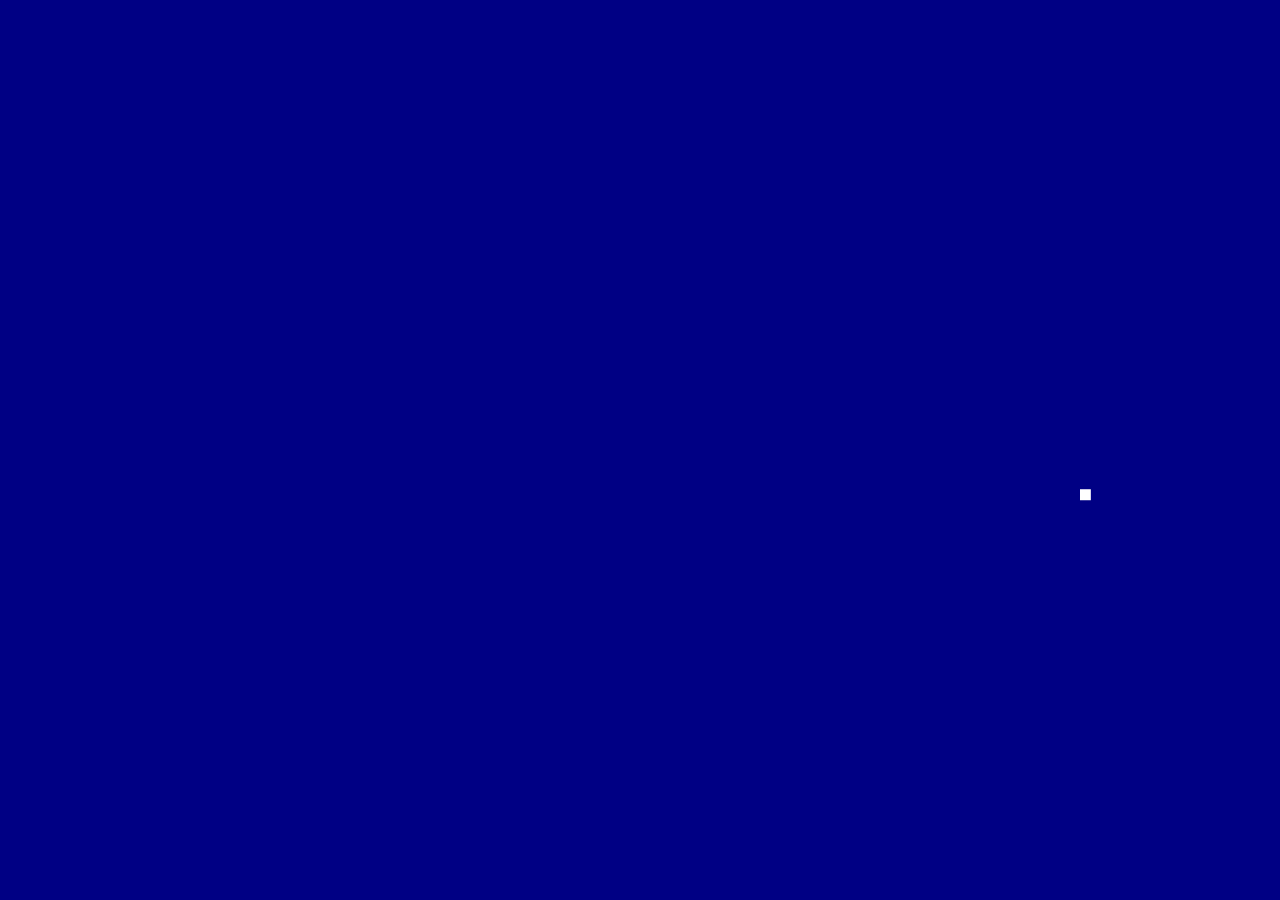
==== index.html @ ad4aabdd "Rephrased local budget as local spending" ====
<!doctype html>
<html>
<head>
    <title>The Austerity Game</title>
    <meta name="description" content="The Austerity Game" >

    <!-- <link rel="stylesheet" href="https://fonts.googleapis.com/css?family=Numans"> -->
    <link rel="stylesheet" href="css/bootstrap.css" >
    <link rel="stylesheet" href="css/style.css" >

    <script src="lib/jquery.js"></script>
</head>
<body>

    <!-- ====================== PAGE 1 ====================== -->
    <section class="page two-halves" id="page_1">
        <div id="setup">
            <div class="explanation">
                You, local leaders of the Conservative Party, just won the elections in Austerington.<br>
                You are given the honour and responsibility to implement austerity in Austerington
                through ruthless budget cuts.
            </div>
            <div class="politicians">
                <div class="how-many">
                    How many players are you?<br/>
                    <input type="radio" name="players_count" value="1">1</input>
                    <input type="radio" name="players_count" value="2">2</input>
                    <input type="radio" name="players_count" value="3">3</input>
                    <input type="radio" name="players_count" value="4">4</input>
                    <input type="radio" name="players_count" value="5">5</input>
                    <input type="radio" name="players_count" value="6">6</input>
                    <input type="radio" name="players_count" value="7">7</input>
                </div>
                <div class="politician template">
                    <img src="https://dummyimage.com/40x60/000000/fff.png&text=..." class="portrait">
                    <span class="title">Sir</span>
                    <input type="text" class="first-name" placeholder="Your First Name Here">
                    <b><span class="last-name">McTory</span></b><br>
                    In charge of <b><span class="department">Healthcare</span></b><br>
                    Owner of <span class="vested-interest">a private bus company</span>
                </div>
                <div class="which">
                    <div class="warning">
                        Please select the proper number of players.
                    </div>
                </div>
                <input type="button" class="btn proceed" disabled value="Start">
            </div>
        </div>
        <div id="rules">
            <h1>Game rules</h1>
            <ul>
                <li>Each player is a local <b>Tory councillor</b> in Austerington.</li>
                <li>They must argue and vote on <b>where to click next</b>.</li>
                <li><b>Only</b> when there is a <b>majority</b> in favour, a decision is taken.</li>
                <li>No majority (<b>including ties</b>) = no click.</li>
            </ul>
        </div>
    </section>

    <!-- ====================== PAGE 2 ====================== -->
    <section class="page" id="page_2">
        <div id="status">
            Local spending: <b>&#163;<span class="budget">...</span>K</b><br>
            State funding: <b>&#163;<span class="funding">...</span>K</b><br>
        </div>
        <div id="score">
                Days in power: <b><span class="duration">...</span></b><br>
                Consensus: <b><span class="consensus">...</span>%</b><br>
            </div>
        <div id="main">
            <div id="chart" class="chart_grid">
                <div class="chart_bar template">
                    <span class="up_arrow"></span>
                    <span class="down_arrow"></span>
                </div>
            </div>
            <div id="chart_x" class="chart_grid">
                <div class="chart_bar_icon template">
                    <span class="abbreviation">Xxx</span>
                </div>
            </div>
        </div>
        <div id="options">
            <div id="slot_1" class="slot"></div>
            <div id="slot_2" class="slot"></div>
            <div id="slot_3" class="slot"></div>
        </div>
        <div id="breaking">
            <div id="clock"></div>
            <div id="news">
                <div id="breaking_news_prefix">BREAKING NEWS</div>
                <div id="breaking_news_text">
                    <p class="scroll">Lorem ipsum dolor sit amet, consectetur adipiscing elit, sed do eiusmod tempor incididunt ut labore et dolore magna aliqua.</p>
                </div>
            </div>
        </div>
        <div id="side">
            <div class="tweet">
                <span class="datetime">12:00pm</span>
                <span class="username">@AusteringtonNews</span>
                <p class="content">+++ <b>#Austerington</b> has elected its pro-austerity establishment-friendly councillors. +++</p>
            </div>
        </div>
    </section>

    <!-- ====================== PAGE 3 ====================== -->
    <section class="page two-halves" id="page_3">
        <div id="main" class="outcome">
            <h1>You lasted <span class="duration">100</span> days</h1>
            <div class="removed-from-above">
                <img src="https://dummyimage.com/500x200/000000/fff.png&text=LOSERS">
                The Tory Prime Minister is very unsatisfied with your performance:
                you did not cut your local spending quick enough!<br>
                The fundings from the central government are falling faster
                than you seem prepared to cut public services.<br>
                A special commissioner is sent to take charge. You are out of office.
            </div>
            <div class="removed-from-below">
                <img src="https://dummyimage.com/500x200/000000/fff.png&text=REVOLUTION">
                The population is fed up with your austerity policies!<br>
                Popular protests have become massive. You cannot carry on like this.<br>
                You are kicked out of office by an angry mob. Good riddance!
            </div>
            <input type="button" class="proceed" value="Restart">
        </div>
        <div id="side">
            <div class="removed-from-above">
                <div class="politician">
                    <h2>You all suck!</h2>
                    Your administration was such a disappointment for the Conservative Prime Minister!<br>
                    You are not supposed to hinder the sacred implementation of austerity for the sake of popularity.<br>
                    All your political careers end in Austerington, for good.
                </div>
                You should try again and check that the state funding never goes below your local spending.
            </div>
            <div class="best politician removed-from-below">
                <h2><span class="first-name">Mauro</span> survived!</h2>
                <img src="https://dummyimage.com/40x60/000000/fff.png&text=..." class="portrait">
                The <b>best politician</b> in this local administration was
                <b><span class="title">Sir</span> <span class="first-name">Mauro</span>
                <span class="last-name">McTory</span></b>,
                in charge of <b><span class="department">Healthcare</span></b>.<br>
                By owning a <span class="vested-interest">a private bus company</span>,
                <span class="first-name">Mauro</span> made <b>&#163;<span class="lucre">100</span> million</b>
                thanks to spending cuts in <b><span class="vested-interest-department">Transport</span></b>.<br>
                Since <span class="first-name">Mauro</span> has proved clever
                and is still relatively popular (<b><span class="popularity">60</span></b>% appreciation),
                the PM has promised this politician a career as a Tory MP.
            </div>
            <div class="worst politician removed-from-below">
                <h2><span class="first-name">Mauro</span> sucked!</h2>
                <img src="https://dummyimage.com/40x60/000000/fff.png&text=..." class="portrait">
                The worst politician in this local administration was
                <b><span class="title">Sir</span> <span class="first-name">Mauro</span>
                <span class="last-name">McTory</span></b>.<br>
                By being in charge of <b><span class="department">Healthcare</span></b>
                whose budget was so severly cut,
                <span class="first-name">Mauro</span> managed to become very unpopular
                (<b><span class="popularity">60</span></b>% appreciation).<br>
                The political career of this despised individual ends in Austerington, for good.
            </div>
        </section>

    <script src="database.js"></script>

    <!-- ====================== SOUND ====================== -->
    <audio id="news-theme">
      <source src="audio/news-theme-shorter.mp3" type="audio/mpeg">
        <!-- played on load -->
        Your browser does not support the audio element.
    </audio>
    <audio id="alarm">
      <source src="audio/alarm.mp3" type="audio/mpeg">
      <!-- played when the barcharts go down -->
      Your browser does not support the audio element.
    </audio>
    <audio id="pop-01">
      <source src="audio/pop-01.mp3" type="audio/mpeg">
      <!-- played on tweets -->
      Your browser does not support the audio element.
    </audio>
    <audio id="pop-02">
      <source src="audio/pop-02.mp3" type="audio/mpeg">
      Your browser does not support the audio element.
    </audio>
    <audio id="pop-03">
      <source src="audio/pop-03.mp3" type="audio/mpeg">
      Your browser does not support the audio element.
    </audio>
    <audio id="pop-04">
      <source src="audio/pop-04.mp3" type="audio/mpeg">
      Your browser does not support the audio element.
    </audio>
    <audio id="pop-05">
      <source src="audio/pop-05.mp3" type="audio/mpeg">
      Your browser does not support the audio element.
    </audio>
    <audio id="pop-06">
      <source src="audio/pop-06.mp3" type="audio/mpeg">
      Your browser does not support the audio element.
    </audio>
    <audio id="you-lose">
      <source src="audio/you-lose.mp3" type="audio/mpeg">
      <!-- played on the game over screen -->
      Your browser does not support the audio element.
    </audio>


    <!-- ====================== JS ====================== -->
    <script src="sound.js"></script>
    <script src="index.js"></script>
    <script src="tweets.js"></script>
    <script src="game.js"></script>
    <script src="breaking.js"></script>
    <script src="initial-page.js"></script>
    <script src="final-page.js"></script>
    <script src="lib/bootstrap-386.js"></script>
    <script src="boot.js"></script><!-- Must be put last -->
</body>
</html>
---- css/style.css ----
:root {
    --blue1: lightblue;
    --blue2: cornflowerblue;
    --blue3: rgba(0, 0, 255, 0.3);
    --grey: grey;
    --darkgrey: darkgrey;
}

* {
    box-sizing: border-box;
}

html, body {
    margin: 0;
    padding: 0;
    /*background-color: white;*/
    width: 100%;
    height: 100%;
}

html, body, input[type=text], input[type=button], button.yes, button.no {
    /*font-size: 24px;*/
    /*font-family: 'Numans', sans-serif;*/
}

.panel
{
  display: block;
  padding: 10px 15px;
  margin: 10px 5px;
  margin-left: -5px;
  border: 2px solid black;
  -webkit-box-shadow: 0 0 0 5px #eee, 11px 13px 0 4px black;
  -moz-box-shadow: 0 0 0 5px #eee, 11px 13px 0 4px black;
  box-shadow: 0 0 0 5px #eee, 11px 13px 0 4px black;
  background: #eee;
  color: #999;
}

.panel b, .panel strong
{
  color: black;
}


.page {
    width: 100%;
    height: 100%;
    display: none;
    grid-template-rows: 100px 1fr 1fr 1fr 1fr 100px;
    grid-template-columns: 1fr 1fr 0.5fr;
    grid-template-areas: "status score side"
                         "main main side"
                         "main main side"
                         "main main side"
                         "bar bar side"
                         "breaking breaking side";
}

.page.active {
    display: grid;
}

/*** STATUS, SCORE ***/

#status, #score {
    padding: 10px;
    font-size: larger;
    text-align: center;
}

/*** GRID ***/

.page.two-halves {
    grid-template-rows: 1fr;
    grid-template-columns: 1fr 1fr;
    grid-template-areas: "main side";
}

#setup {
    grid-area: main;
    margin: 25px;
}

#rules {
    grid-area: side;
    overflow-y: auto;
    overflow-x: hidden;
    padding: 25px;
    padding-left: 0;
}

/*** CONTENT ***/

.explanation {
    padding-bottom: 15px;
    font-weight: bold;
}

.how-many
{
  margin-bottom: 20px;
  color: black;
}
.politicians {
    /*border: 1px solid blue;*/
}

.politician {
  border: 2px solid;
  margin-bottom: -2px;
  padding: 5px;
  min-height: 70px;
}
.politician:last-child
{
  margin-bottom: 0;
}

.politician.template {
    display: none;
}

img.portrait {
  float: left;
  height: 60px;
}

input.first-name
{
  width: 33%;
}

.which
{
  max-height: 400px;
  overflow-y: scroll;
}


/*** MAIN ***/

#main {
    grid-area: main;
    margin: 25px;
    overflow: hidden;
}

.chart_grid {
    width: 100%;
}

#chart {
    display: flex;
    flex-direction: row;
    float: left;
    height: 85%;
    align-items: flex-end;
}

.chart_bar {
    height: 100%;
    margin-left: 10px;
    margin-right: 10px;
    flex-grow: 1;
    transition: height 0.5s ease;
    height: 0%;
}

.chart_bar:nth-child(4n+1) {
    background-color: red;
}

.chart_bar:nth-child(4n+2) {
    background-color: green;
}

.chart_bar:nth-child(4n+3) {
    background-color: blue;
}

.chart_bar:nth-child(4n+4) {
    background-color: orange;
}

#chart_x {
    background-color: var(--darkgrey);
    height: 15%;
    float: left;
    font-size: 2rem;
    display: flex;
    flex-direction: row;
}

.chart_bar_icon {
    flex-grow: 1;
    position: relative;
    color: white;
}

.chart_bar_icon span {
    display: block;
    position: absolute;
    top: 50%;
    left: 50%;
    transform: translate(-50%, -50%);
}

/*** SIDE ***/

#side {
    grid-area: side;
    overflow-y: hidden;
    overflow-x: hidden;
    padding: 25px;
    padding-left: 0;
}

#side .tweet {
    width: 100%;
    background-color: var(--blue1);
    min-height: 50px;
    margin-bottom: 15px;
    padding: 10px;
    color: white;
    animation: newtweet 3s;
}

#side .tweet:last-child {
    margin-bottom: 0;
}

#side .tweet span {
    display: inline;
}

#side .tweet .username {
    color: black;
    text-decoration: underline;
}

#side .tweet .datetime {
    color: var(--grey);
}

/*** BAR ***/

button, input[type=button]
{
  cursor: pointer;
  /*border-radius: 20px;*/
}

.proceed
{
  width: 100% !important;
  margin: 20px 0 10px;
}

button.yes:hover {
    background-color: green;
}

button.no:hover {
    background-color: red;
}

#options {
    grid-area: bar;
    display: flex;
    flex-direction: column;
}

#options .slot {
    height: 120px;
    overflow-y: hidden;
}

#options .option {
    position: relative;
    height: inherit;
    flex-grow: 1;
    margin: 5px 25px;
    display: grid;
    grid-template-areas: "text button1 button2";
    grid-template-columns: 60% 20% 20%;
    color: black;
}

#options .option span {
    display: block;
    position: absolute;
    top: 50%;
    left: 50%;
    transform: translate(-50%, -50%);
    font-weight: bold;
    font-size: 2rem;
    color: white;
    text-shadow: 0 0 1px black;
}

#options .option_text {
    grid-area: text;
    padding: 25px;
}

#options .option:nth-child(1) {
    background-color: var(--blue1);
}

#options .option:nth-child(2) {
    background-color: var(--blue2);
}

#options .option:nth-child(3) {
    background-color: var(--blue3);
}

#options button {
    margin: 10px;
}

/*** BREAKING ***/

#breaking {
    grid-area: breaking;
    position: relative;
    padding: 25px;
}

#breaking #news {
    color: white;
    background-color: red;
    text-transform: uppercase;
    padding: 17px;
    padding-left: 140px;
    height: inherit;
    overflow: hidden;
    display: grid;
    grid-template-areas: "prefix text";
}

#breaking #news div {
    float: left;
    overflow: hidden;
}

#breaking #news div.scroll {
    padding-left: 15px;
}

#breaking_news_prefix {
    font-weight: bold;
    grid-area: prefix;
}

#breaking #breaking_news_text {
    margin-left: 20px;
    white-space: nowrap;
    grid-area: text;
}

#breaking #breaking_news_text p {
    margin: 0;
}

#breaking #clock {
    background-color: white;
    color: black;
    border: 5px solid red;
    width: 140px;
    overflow-x: hidden;
    height: inherit;
    position: absolute;
    text-align: center;
    padding: 12px;
}

/*** ANIMATIONS ***/

.scroll {
    animation: scroll-text 30s linear infinite;
    position: relative;
    display: inline-block;
}

@keyframes scroll-text {
    0% {transform: translateX(85%);}
    100% {transform: translateX(-120%);}
}

.blink {
    animation: blink 1s linear infinite;
}

@keyframes blink {
    50% { opacity: 0; }
}

.fadein {
    animation: fadein 3s;
}

@keyframes fadein {
    0% { opacity: 0; }
    100% { opacity: 1; }
}


@keyframes newtweet {
    0% {
        min-height: 0px;
        margin-bottom: 0px;
        padding: 0px 10px 0px 10px;
        height: 0px;
        opacity: 0;
    }
    20% {
        opacity: 0;
    }
    100% {
        min-height: 50px;
        margin-bottom: 15px;
        padding: 10px 10px 10px 10px;
        height: initial;
        opacity: 1;
    }
}

/* FINAL PAGE */

.outcome img {
    display: block;
    margin-left: auto;
    margin-right: auto;
}

.removed-from-above, .removed-from-below {
    display: none;
}
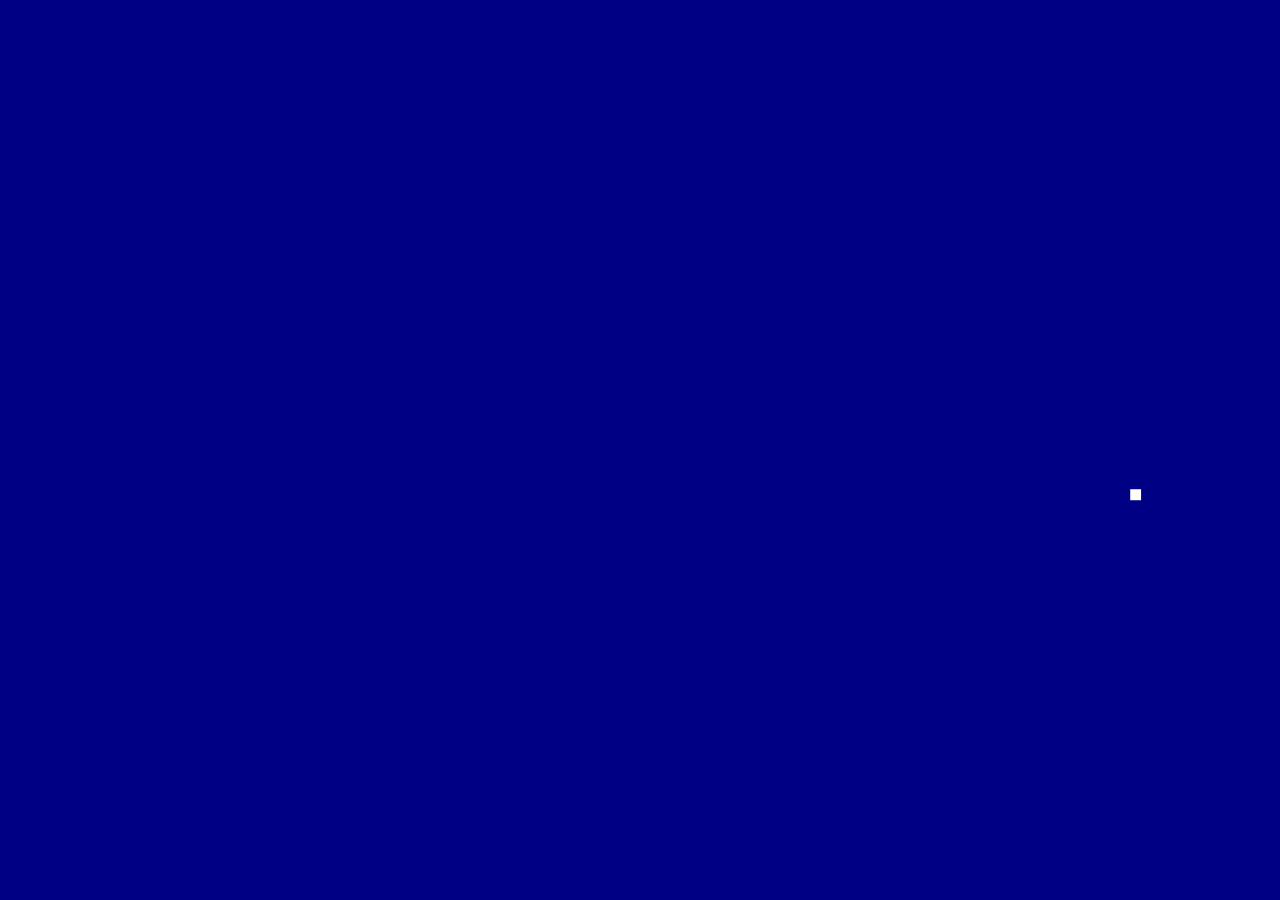
==== commit 702ab939: "Merge branch 'master' of https://github.com/TheAusterityGame/the-austerity-game" ====
--- a/index.html
+++ b/index.html
@@ -20,7 +20,7 @@
                 You are given the honour and responsibility to implement austerity in Austerington
                 through ruthless budget cuts.
             </div>
-            <div class="politicians">
+            <div class="politicians panel">
                 <div class="how-many">
                     How many players are you?<br/>
                     <input type="radio" name="players_count" value="1">1</input>
@@ -34,13 +34,13 @@
                 <div class="politician template">
                     <img src="https://dummyimage.com/40x60/000000/fff.png&text=..." class="portrait">
                     <span class="title">Sir</span>
-                    <input type="text" class="first-name" placeholder="Your First Name Here">
+                    <input type="text" class="first-name" placeholder="Your name" autofocus>
                     <b><span class="last-name">McTory</span></b><br>
                     In charge of <b><span class="department">Healthcare</span></b><br>
                     Owner of <span class="vested-interest">a private bus company</span>
                 </div>
                 <div class="which">
-                    <div class="warning">
+                    <div class="warning alert alert-error">
                         Please select the proper number of players.
                     </div>
                 </div>
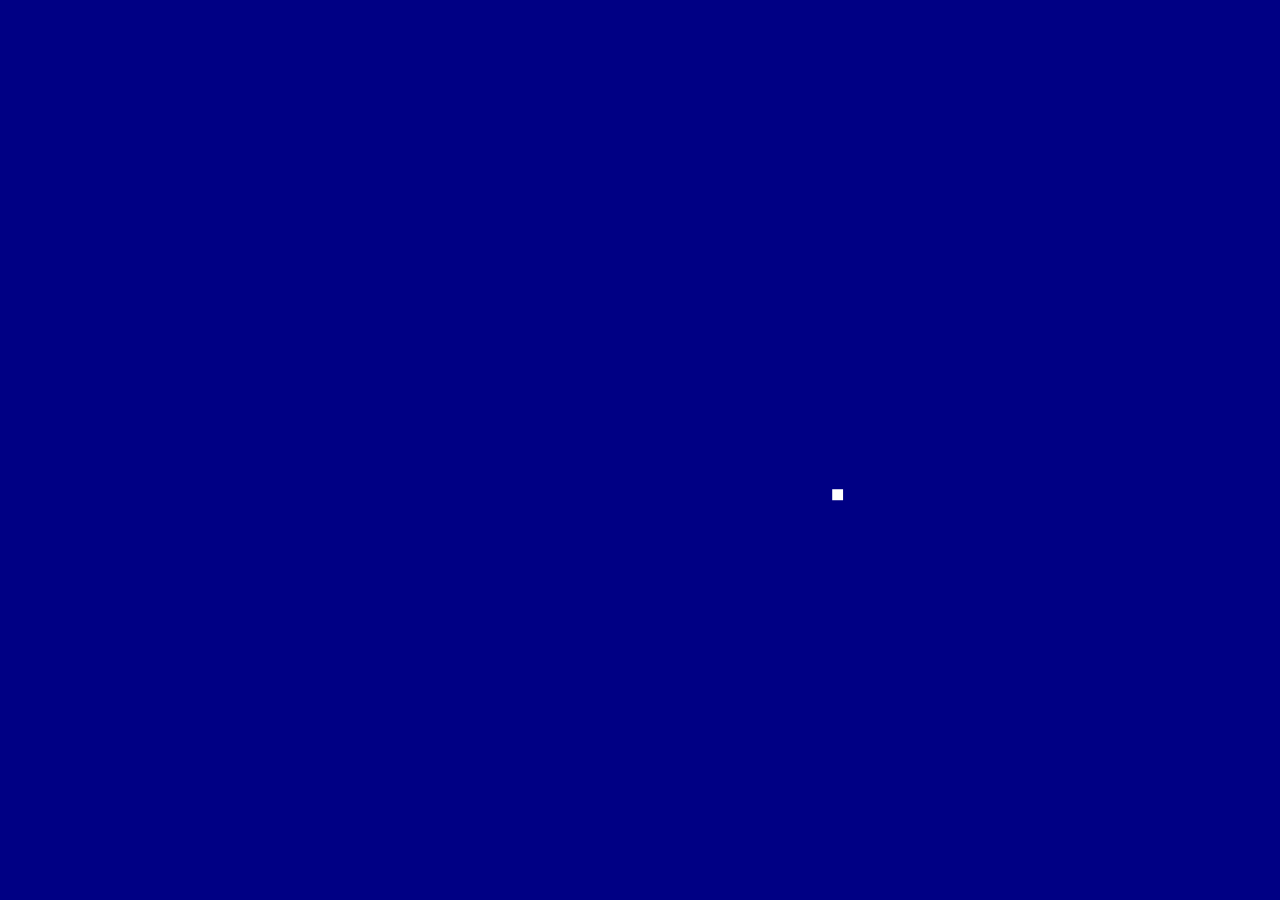
==== commit f8bd1eea: "Force multiplayer" ====
--- a/index.html
+++ b/index.html
@@ -23,7 +23,7 @@
             <div class="politicians panel">
                 <div class="how-many">
                     How many players are you?<br/>
-                    <input type="radio" name="players_count" value="1">1</input>
+                    <!-- <input type="radio" name="players_count" value="1">1</input> -->
                     <input type="radio" name="players_count" value="2">2</input>
                     <input type="radio" name="players_count" value="3">3</input>
                     <input type="radio" name="players_count" value="4">4</input>
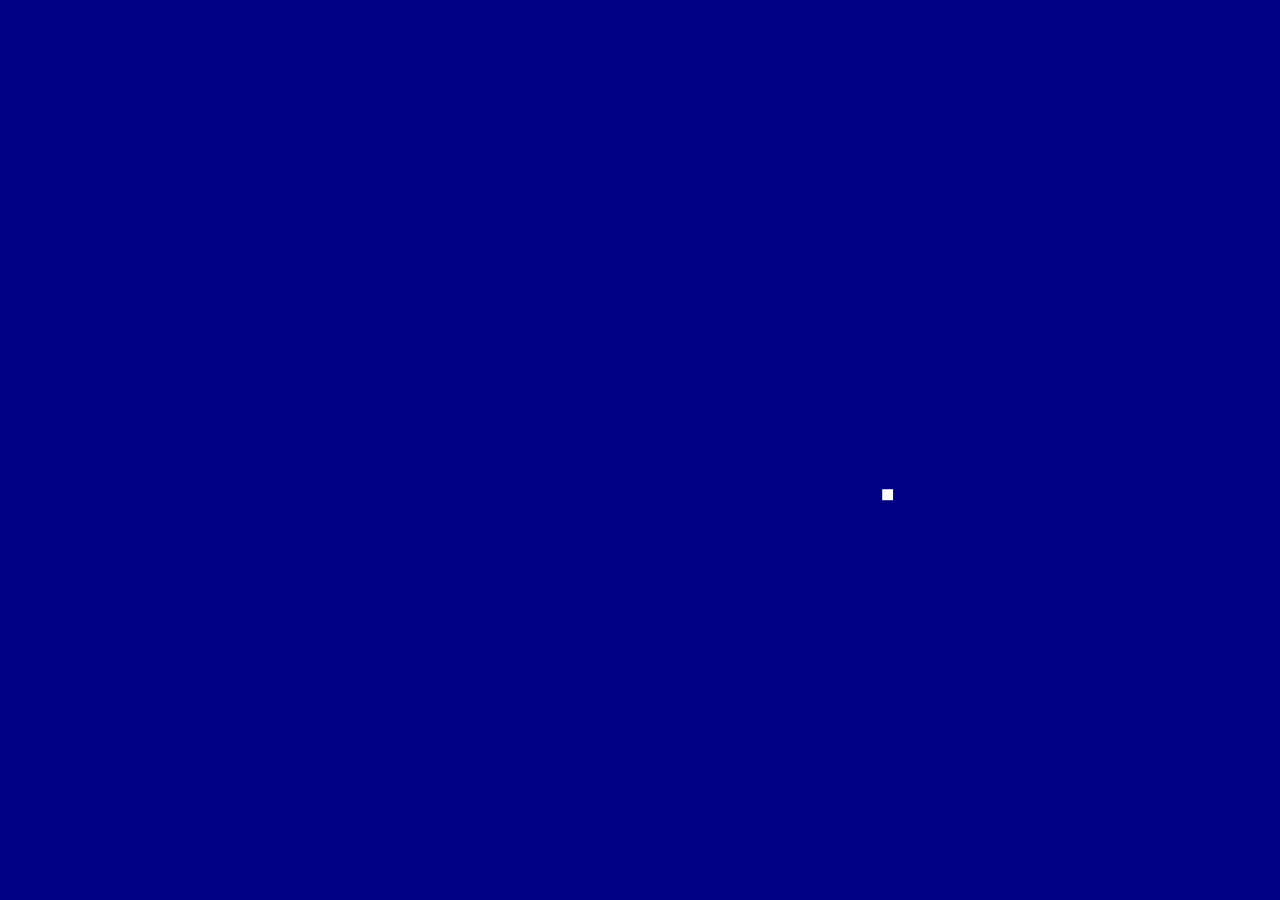
==== commit 806024c4: "bigger state" ====
--- a/index.html
+++ b/index.html
@@ -16,14 +16,14 @@
     <section class="page two-halves" id="page_1">
         <div id="setup">
             <div class="explanation">
-                You, local leaders of the Conservative Party, just won the elections in Austerington.<br>
-                You are given the honour and responsibility to implement austerity in Austerington
+                You, local leaders of the Conservative Party, just won the elections in Austerityville.<br>
+                You are given the honour and responsibility to implement austerity in Austerityville
                 through ruthless budget cuts.
             </div>
             <div class="politicians panel">
                 <div class="how-many">
                     How many players are you?<br/>
-                    <!-- <input type="radio" name="players_count" value="1">1</input> -->
+                    <input type="radio" name="players_count" value="1">1</input>
                     <input type="radio" name="players_count" value="2">2</input>
                     <input type="radio" name="players_count" value="3">3</input>
                     <input type="radio" name="players_count" value="4">4</input>
@@ -44,13 +44,13 @@
                         Please select the proper number of players.
                     </div>
                 </div>
-                <input type="button" class="btn proceed" disabled value="Start">
+                <input type="button" class="btn btn-block proceed" disabled value="Start">
             </div>
         </div>
         <div id="rules">
             <h1>Game rules</h1>
             <ul>
-                <li>Each player is a local <b>Tory councillor</b> in Austerington.</li>
+                <li>Each player is a local <b>Tory councillor</b> in Austerityville.</li>
                 <li>They must argue and vote on <b>where to click next</b>.</li>
                 <li><b>Only</b> when there is a <b>majority</b> in favour, a decision is taken.</li>
                 <li>No majority (<b>including ties</b>) = no click.</li>
@@ -61,7 +61,7 @@
     <!-- ====================== PAGE 2 ====================== -->
     <section class="page" id="page_2">
         <div id="status">
-            Local spending: <b>&#163;<span class="budget">...</span>K</b><br>
+            Local budget: <b>&#163;<span class="budget">...</span>K</b><br>
             State funding: <b>&#163;<span class="funding">...</span>K</b><br>
         </div>
         <div id="score">
@@ -98,8 +98,8 @@
         <div id="side">
             <div class="tweet">
                 <span class="datetime">12:00pm</span>
-                <span class="username">@AusteringtonNews</span>
-                <p class="content">+++ <b>#Austerington</b> has elected its pro-austerity establishment-friendly councillors. +++</p>
+                <span class="username">@AusterityvilleNews</span>
+                <p class="content">+++ <b>#Austerityville</b> has a new administration. +++</p>
             </div>
         </div>
     </section>
@@ -111,7 +111,7 @@
             <div class="removed-from-above">
                 <img src="https://dummyimage.com/500x200/000000/fff.png&text=LOSERS">
                 The Tory Prime Minister is very unsatisfied with your performance:
-                you did not cut your local spending quick enough!<br>
+                you did not cut your local budget quick enough!<br>
                 The fundings from the central government are falling faster
                 than you seem prepared to cut public services.<br>
                 A special commissioner is sent to take charge. You are out of office.
@@ -129,10 +129,10 @@
                 <div class="politician">
                     <h2>You all suck!</h2>
                     Your administration was such a disappointment for the Conservative Prime Minister!<br>
-                    You are not supposed to hinder the sacred implementation of austerity for the sake of popularity.<br>
-                    All your political careers end in Austerington, for good.
-                </div>
-                You should try again and check that the state funding never goes below your local spending.
+                    You are not supposed to hinder the sacred implementation austerity for the sake of popularity.<br>
+                    All your political careers end in Austerityville, for good.
+                </div>
+                You should try again and check that the state funding never goes below your local budget.
             </div>
             <div class="best politician removed-from-below">
                 <h2><span class="first-name">Mauro</span> survived!</h2>
@@ -143,7 +143,7 @@
                 in charge of <b><span class="department">Healthcare</span></b>.<br>
                 By owning a <span class="vested-interest">a private bus company</span>,
                 <span class="first-name">Mauro</span> made <b>&#163;<span class="lucre">100</span> million</b>
-                thanks to spending cuts in <b><span class="vested-interest-department">Transport</span></b>.<br>
+                thanks to budget cuts in <b><span class="vested-interest-department">Transport</span></b>.<br>
                 Since <span class="first-name">Mauro</span> has proved clever
                 and is still relatively popular (<b><span class="popularity">60</span></b>% appreciation),
                 the PM has promised this politician a career as a Tory MP.
@@ -154,11 +154,10 @@
                 The worst politician in this local administration was
                 <b><span class="title">Sir</span> <span class="first-name">Mauro</span>
                 <span class="last-name">McTory</span></b>.<br>
-                By being in charge of <b><span class="department">Healthcare</span></b>
-                whose budget was so severly cut,
+                By being in charge of <b><span class="department">Healthcare</span></b> whose budget was so severly cut,
                 <span class="first-name">Mauro</span> managed to become very unpopular
                 (<b><span class="popularity">60</span></b>% appreciation).<br>
-                The political career of this despised individual ends in Austerington, for good.
+                The political career of this despised individual ends in Austerityville, for good.
             </div>
         </section>
 
--- a/css/style.css
+++ b/css/style.css
@@ -64,9 +64,11 @@
 /*** STATUS, SCORE ***/
 
 #status, #score {
-    padding: 10px;
-    font-size: larger;
-    text-align: center;
+  padding: 20px 30px;
+  font-size: 30px;
+  text-align: center;
+  line-height: 1.1;
+  color: white;
 }
 
 /*** GRID ***/
@@ -318,6 +320,8 @@
 
 #options button {
     margin: 10px;
+    margin-bottom: 20px;
+    margin-right: 15px;
 }
 
 /*** BREAKING ***/
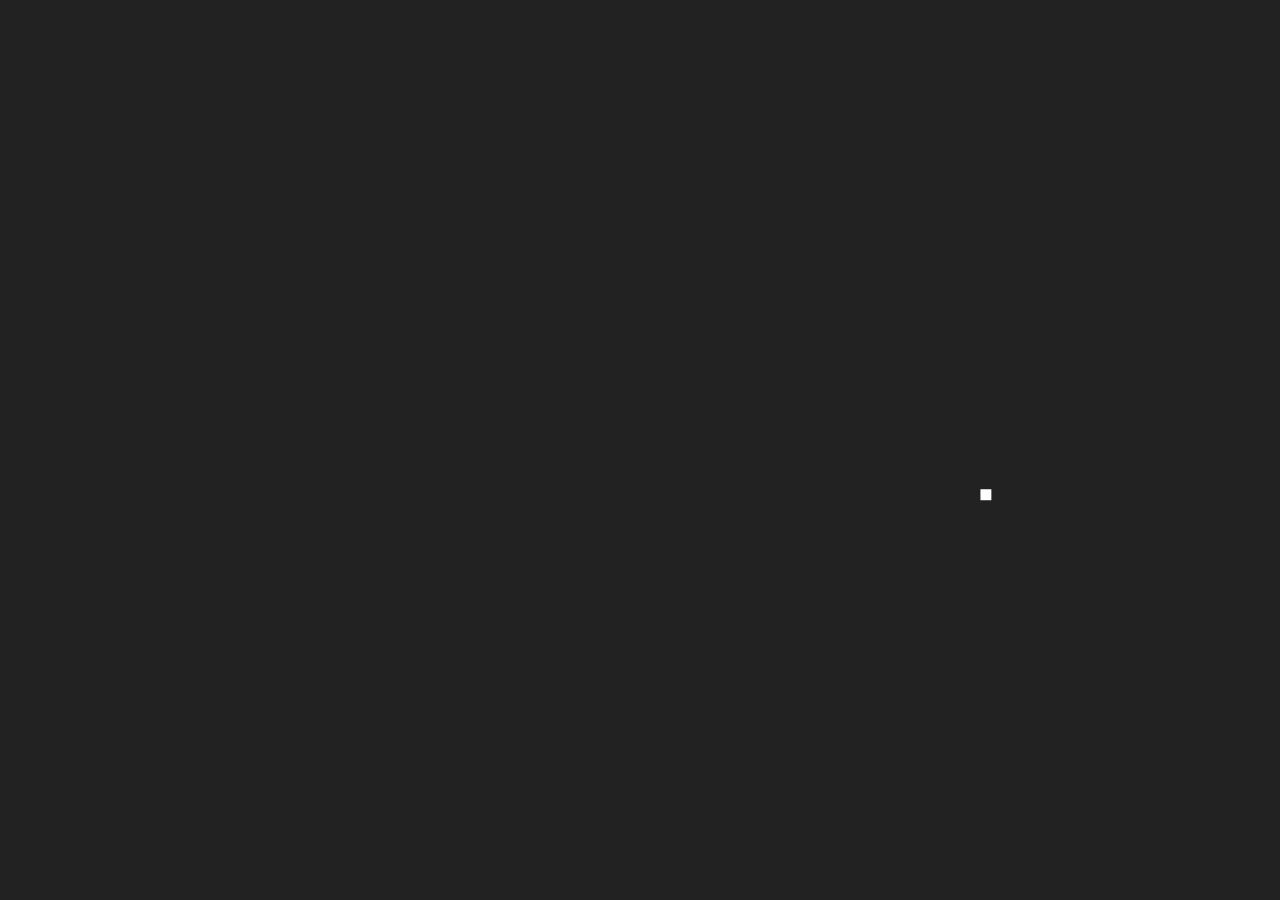
==== commit 5fe8886d: "Merge branch 'master' of https://github.com/TheAusterityGame/the-austerity-game" ====
--- a/index.html
+++ b/index.html
@@ -16,8 +16,8 @@
     <section class="page two-halves" id="page_1">
         <div id="setup">
             <div class="explanation">
-                You, local leaders of the Conservative Party, just won the elections in Austerityville.<br>
-                You are given the honour and responsibility to implement austerity in Austerityville
+                You, local leaders of the Conservative Party, just won the elections in Austerington.<br>
+                You are given the honour and responsibility to implement austerity in Austerington
                 through ruthless budget cuts.
             </div>
             <div class="politicians panel">
@@ -50,7 +50,7 @@
         <div id="rules">
             <h1>Game rules</h1>
             <ul>
-                <li>Each player is a local <b>Tory councillor</b> in Austerityville.</li>
+                <li>Each player is a local <b>Tory councillor</b> in Austerington.</li>
                 <li>They must argue and vote on <b>where to click next</b>.</li>
                 <li><b>Only</b> when there is a <b>majority</b> in favour, a decision is taken.</li>
                 <li>No majority (<b>including ties</b>) = no click.</li>
@@ -61,7 +61,7 @@
     <!-- ====================== PAGE 2 ====================== -->
     <section class="page" id="page_2">
         <div id="status">
-            Local budget: <b>&#163;<span class="budget">...</span>K</b><br>
+            Local spending: <b>&#163;<span class="budget">...</span>K</b><br>
             State funding: <b>&#163;<span class="funding">...</span>K</b><br>
         </div>
         <div id="score">
@@ -98,8 +98,8 @@
         <div id="side">
             <div class="tweet">
                 <span class="datetime">12:00pm</span>
-                <span class="username">@AusterityvilleNews</span>
-                <p class="content">+++ <b>#Austerityville</b> has a new administration. +++</p>
+                <span class="username">@AusteringtonNews</span>
+                <p class="content">+++ <b>#Austerington</b> has elected its pro-austerity establishment-friendly councillors. +++</p>
             </div>
         </div>
     </section>
@@ -111,7 +111,7 @@
             <div class="removed-from-above">
                 <img src="https://dummyimage.com/500x200/000000/fff.png&text=LOSERS">
                 The Tory Prime Minister is very unsatisfied with your performance:
-                you did not cut your local budget quick enough!<br>
+                you did not cut your local spending quick enough!<br>
                 The fundings from the central government are falling faster
                 than you seem prepared to cut public services.<br>
                 A special commissioner is sent to take charge. You are out of office.
@@ -129,10 +129,10 @@
                 <div class="politician">
                     <h2>You all suck!</h2>
                     Your administration was such a disappointment for the Conservative Prime Minister!<br>
-                    You are not supposed to hinder the sacred implementation austerity for the sake of popularity.<br>
-                    All your political careers end in Austerityville, for good.
-                </div>
-                You should try again and check that the state funding never goes below your local budget.
+                    You are not supposed to hinder the sacred implementation of austerity for the sake of popularity.<br>
+                    All your political careers end in Austerington, for good.
+                </div>
+                You should try again and check that the state funding never goes below your local spending.
             </div>
             <div class="best politician removed-from-below">
                 <h2><span class="first-name">Mauro</span> survived!</h2>
@@ -143,7 +143,7 @@
                 in charge of <b><span class="department">Healthcare</span></b>.<br>
                 By owning a <span class="vested-interest">a private bus company</span>,
                 <span class="first-name">Mauro</span> made <b>&#163;<span class="lucre">100</span> million</b>
-                thanks to budget cuts in <b><span class="vested-interest-department">Transport</span></b>.<br>
+                thanks to spending cuts in <b><span class="vested-interest-department">Transport</span></b>.<br>
                 Since <span class="first-name">Mauro</span> has proved clever
                 and is still relatively popular (<b><span class="popularity">60</span></b>% appreciation),
                 the PM has promised this politician a career as a Tory MP.
@@ -154,10 +154,11 @@
                 The worst politician in this local administration was
                 <b><span class="title">Sir</span> <span class="first-name">Mauro</span>
                 <span class="last-name">McTory</span></b>.<br>
-                By being in charge of <b><span class="department">Healthcare</span></b> whose budget was so severly cut,
+                By being in charge of <b><span class="department">Healthcare</span></b>
+                whose budget was so severly cut,
                 <span class="first-name">Mauro</span> managed to become very unpopular
                 (<b><span class="popularity">60</span></b>% appreciation).<br>
-                The political career of this despised individual ends in Austerityville, for good.
+                The political career of this despised individual ends in Austerington, for good.
             </div>
         </section>
 
--- a/css/style.css
+++ b/css/style.css
@@ -16,11 +16,7 @@
     /*background-color: white;*/
     width: 100%;
     height: 100%;
-}
-
-html, body, input[type=text], input[type=button], button.yes, button.no {
-    /*font-size: 24px;*/
-    /*font-family: 'Numans', sans-serif;*/
+    background: #222;
 }
 
 .panel
@@ -167,10 +163,11 @@
     flex-grow: 1;
     transition: height 0.5s ease;
     height: 0%;
-}
-
-.chart_bar:nth-child(4n+1) {
-    background-color: red;
+    background-color: white;
+}
+
+/*.chart_bar:nth-child(4n+1) {
+    background-color: #902525;
 }
 
 .chart_bar:nth-child(4n+2) {
@@ -183,7 +180,7 @@
 
 .chart_bar:nth-child(4n+4) {
     background-color: orange;
-}
+}*/
 
 #chart_x {
     background-color: var(--darkgrey);
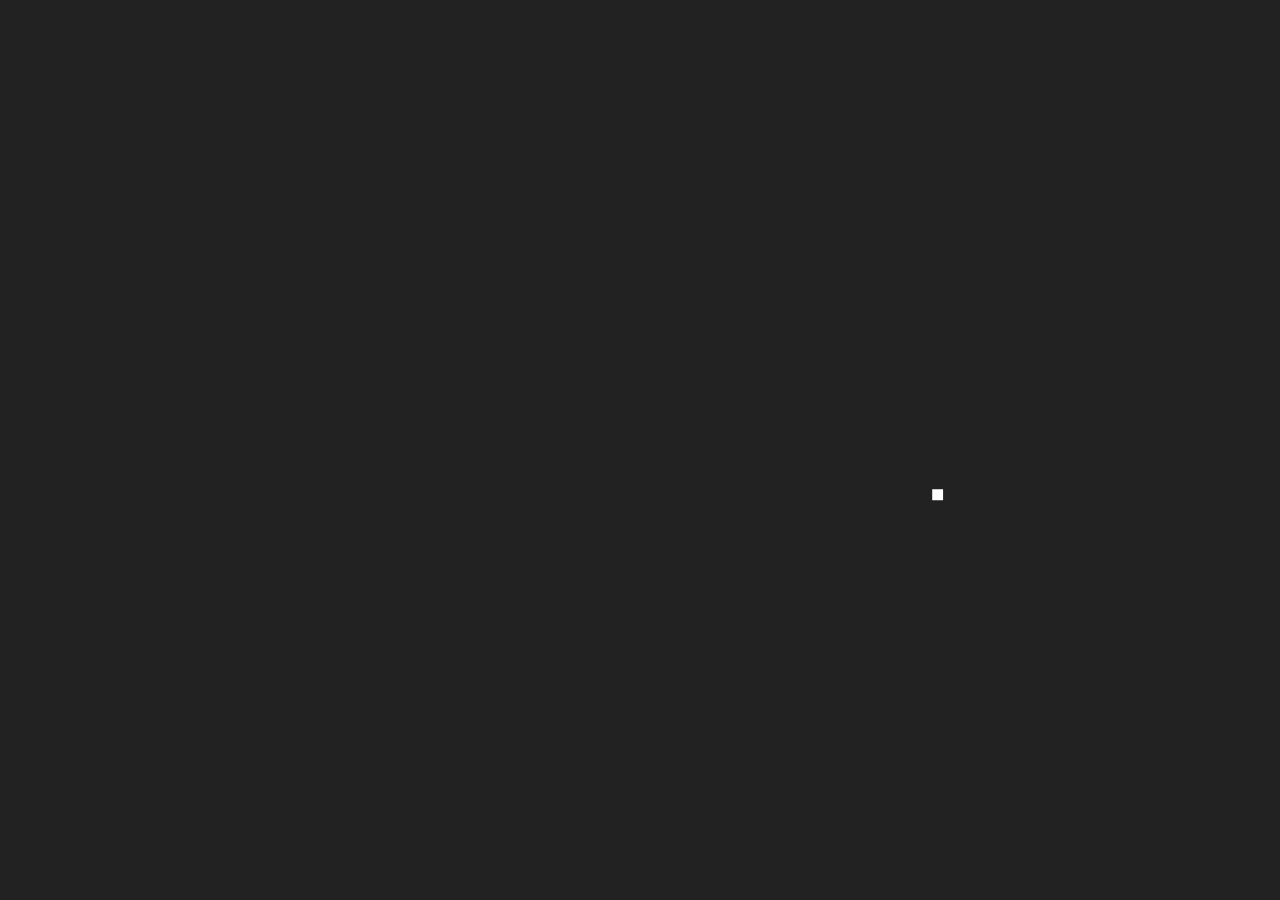
==== commit c10aba47: "Merge branch 'master' of https://github.com/TheAusterityGame/the-austerity-game" ====
--- a/index.html
+++ b/index.html
@@ -23,7 +23,7 @@
             <div class="politicians panel">
                 <div class="how-many">
                     How many players are you?<br/>
-                    <input type="radio" name="players_count" value="1">1</input>
+                    <!-- <input type="radio" name="players_count" value="1">1</input> -->
                     <input type="radio" name="players_count" value="2">2</input>
                     <input type="radio" name="players_count" value="3">3</input>
                     <input type="radio" name="players_count" value="4">4</input>
--- a/css/style.css
+++ b/css/style.css
@@ -17,6 +17,11 @@
     width: 100%;
     height: 100%;
     background: #222;
+}
+
+
+b {
+    background-color: #fff3;
 }
 
 .panel
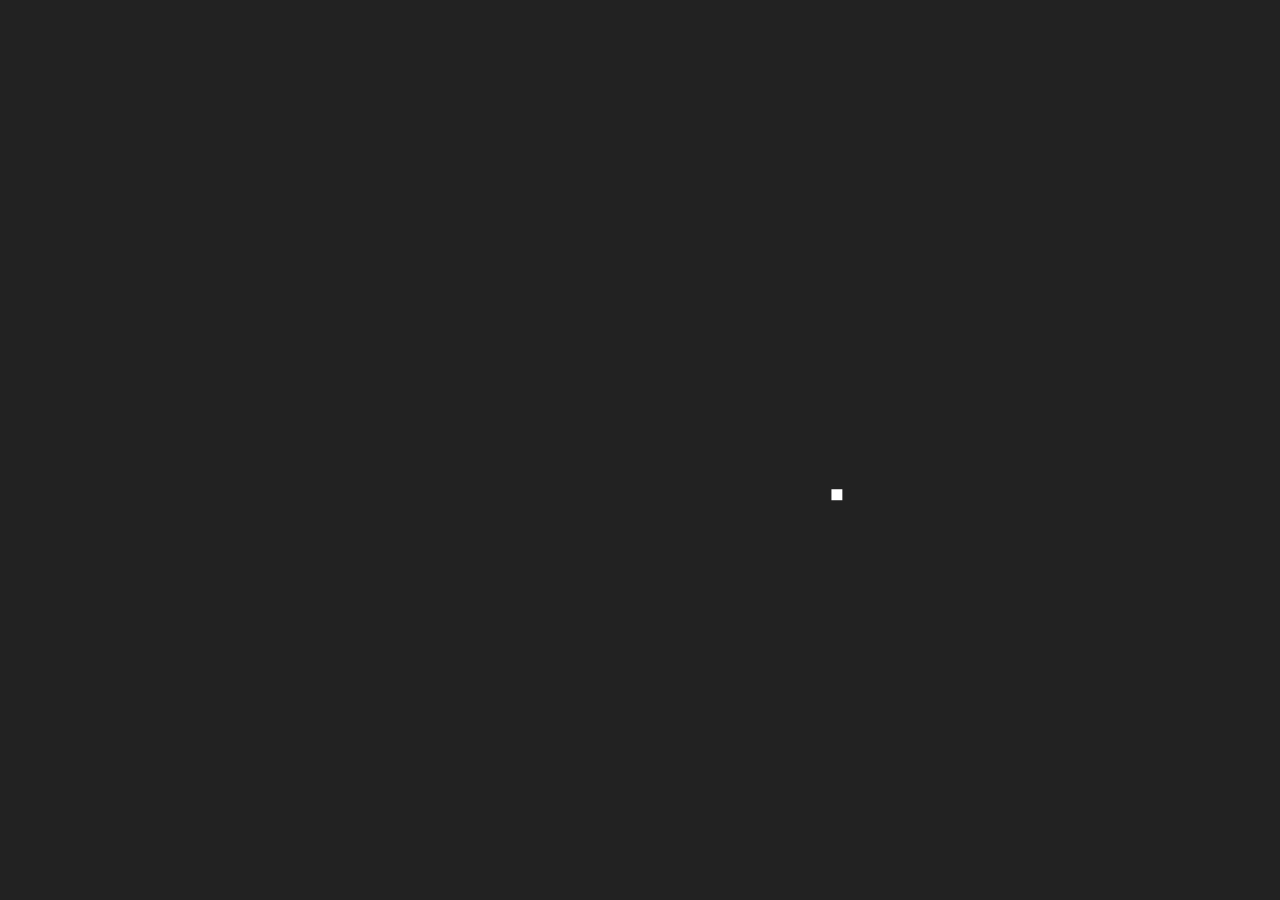
==== commit 59d56661: "Pixelated end game pictures" ====
--- a/index.html
+++ b/index.html
@@ -109,7 +109,7 @@
         <div id="main" class="outcome">
             <h1>You lasted <span class="duration">100</span> days</h1>
             <div class="removed-from-above">
-                <img src="https://dummyimage.com/500x200/000000/fff.png&text=LOSERS">
+                <img src="img/from-above.JPG">
                 The Tory Prime Minister is very unsatisfied with your performance:
                 you did not cut your local spending quick enough!<br>
                 The fundings from the central government are falling faster
@@ -117,7 +117,7 @@
                 A special commissioner is sent to take charge. You are out of office.
             </div>
             <div class="removed-from-below">
-                <img src="https://dummyimage.com/500x200/000000/fff.png&text=REVOLUTION">
+                <img src="img/from-below.JPG">
                 The population is fed up with your austerity policies!<br>
                 Popular protests have become massive. You cannot carry on like this.<br>
                 You are kicked out of office by an angry mob. Good riddance!
--- a/css/style.css
+++ b/css/style.css
@@ -222,7 +222,7 @@
 
 #side .tweet {
     width: 100%;
-    background-color: var(--blue1);
+    background-color: darkblue;
     min-height: 50px;
     margin-bottom: 15px;
     padding: 10px;
@@ -239,7 +239,7 @@
 }
 
 #side .tweet .username {
-    color: black;
+    color: lightblue;
     text-decoration: underline;
 }
 
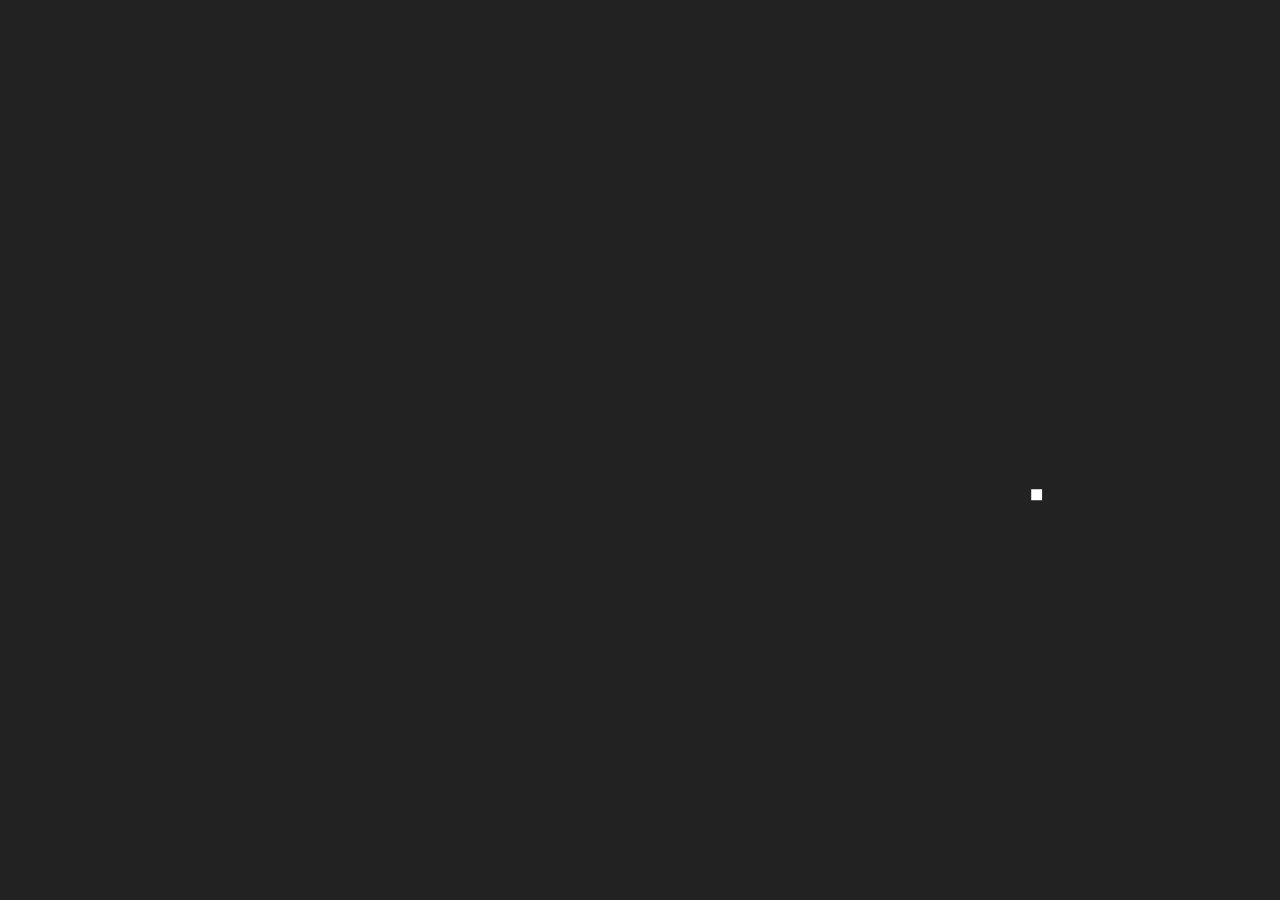
==== commit 37ccf786: "fixed the start button (kind-of)" ====
--- a/index.html
+++ b/index.html
@@ -34,7 +34,7 @@
                 <div class="politician template">
                     <img src="https://dummyimage.com/40x60/000000/fff.png&text=..." class="portrait">
                     <span class="title">Sir</span>
-                    <input type="text" class="first-name" placeholder="Your name" autofocus>
+                    <input type="text" class="first-name" placeholder="Your name">
                     <b><span class="last-name">McTory</span></b><br>
                     In charge of <b><span class="department">Healthcare</span></b><br>
                     Owner of <span class="vested-interest">a private bus company</span>
--- a/css/style.css
+++ b/css/style.css
@@ -117,7 +117,7 @@
 }
 .politician:last-child
 {
-  margin-bottom: 0;
+  margin-bottom: 20px;
 }
 
 .politician.template {
@@ -171,6 +171,21 @@
     background-color: white;
 }
 
+.chart_bar.green
+{
+  background-color: green;
+}
+
+.chart_bar.yellow
+{
+  background-color: yellow;
+}
+
+.chart_bar.red
+{
+  background-color: red;
+}
+
 /*.chart_bar:nth-child(4n+1) {
     background-color: #902525;
 }
@@ -258,7 +273,8 @@
 .proceed
 {
   width: 100% !important;
-  margin: 20px 0 10px;
+  /*margin: 20px 0 10px;*/
+  height: 100px;
 }
 
 button.yes:hover {
